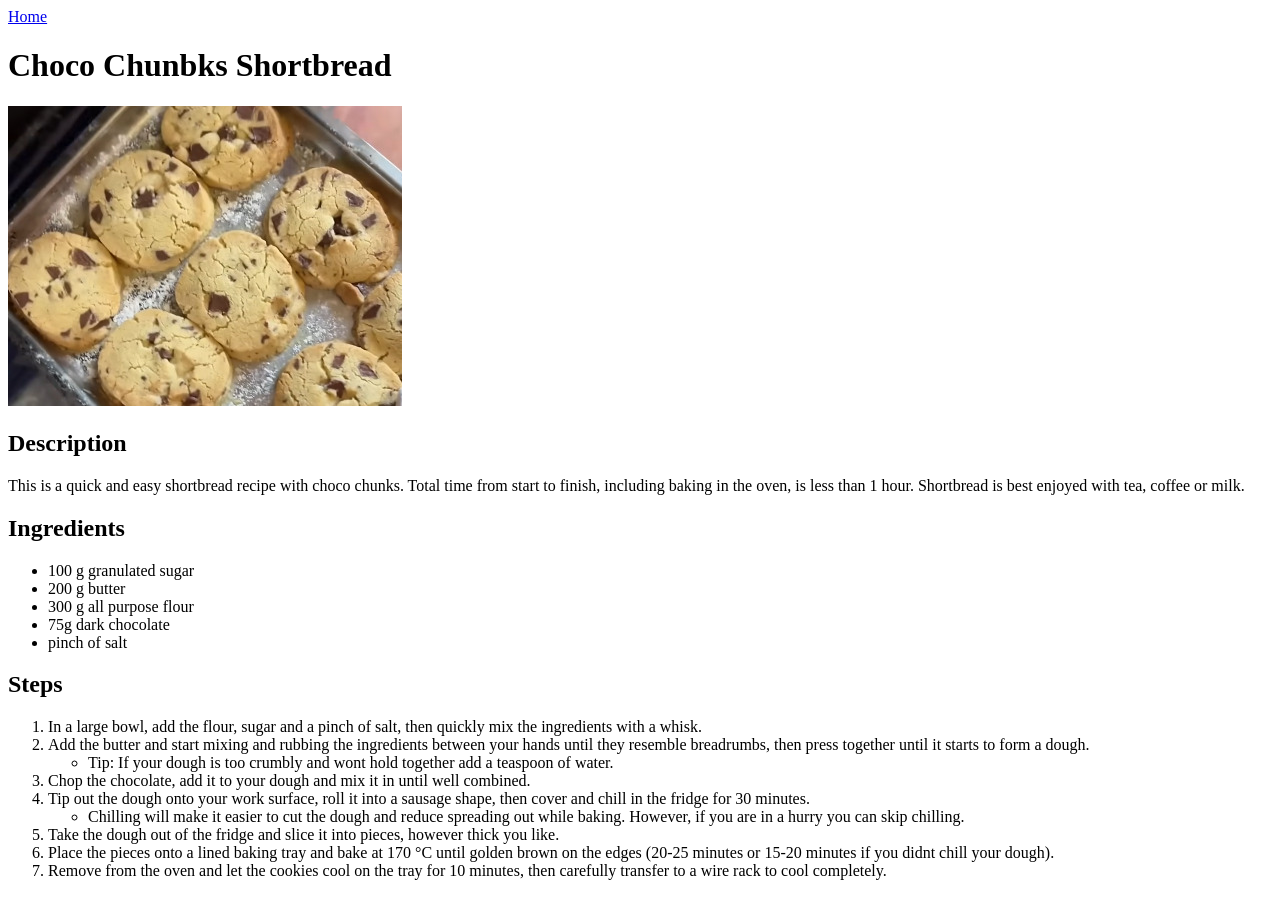
==== recipes/choco-chunks-shortbread.html @ 79d5b0c6 "Rename file Renamed the file to accurately match the image and end result of the recipe." ====
<!DOCTYPE html>
<html lang="en">
    <head>
        <meta charset="UTF-8">
        <title>Choco Chunks Shortbread</title>
    </head>
    <body>
        <a href="../index.html">Home</a>        
        <h1>Choco Chunbks Shortbread</h1>
        <img src="../images/Shortbread.jpg" alt="Shortbread biscuits with choco chunks on a baking tray." height="300" width="394">
        <h2>Description</h2>
        <p>This is a quick and easy shortbread recipe with choco chunks. Total time from start to finish, including baking in the oven, is less than 1 hour. Shortbread is best enjoyed with tea, coffee or milk.</p>
        <h2>Ingredients</h2>
        <ul>
            <li>100 g granulated sugar</li>
            <li>200 g butter</li>
            <li>300 g all purpose flour</li>
            <li>75g dark chocolate</li>
            <li>pinch of salt</li>
        </ul>
        <h2>Steps</h2>
        <ol>
            <li>In a large bowl, add the flour, sugar and a pinch of salt, then quickly mix the ingredients with a whisk.</li>
            <li>
                Add the butter and start mixing and rubbing the ingredients between your hands until they resemble breadrumbs, then press together until it starts to form a dough.
                <ul>
                    <li>Tip: If your dough is too crumbly and wont hold together add a teaspoon of water.</li>
                </ul>
            </li>
            <li>Chop the chocolate, add it to your dough and mix it in until well combined.</li>
            <li>
                Tip out the dough onto your work surface, roll it into a sausage shape, then cover and chill in the fridge for 30 minutes.
                <ul>
                    <li>Chilling will make it easier to cut the dough and reduce spreading out while baking. However, if you are in a hurry you can skip chilling.</li>
                </ul>
            </li>
            <li>Take the dough out of the fridge and slice it into pieces, however thick you like.</li>
            <li>Place the pieces onto a lined baking tray and bake at 170 &deg;C until golden brown on the edges (20-25 minutes or 15-20 minutes if you didnt chill your dough).</li>
            <li>Remove from the oven and let the cookies cool on the tray for 10 minutes, then carefully transfer to a wire rack to cool completely.</li>
        </ol>
    </body>
</html>
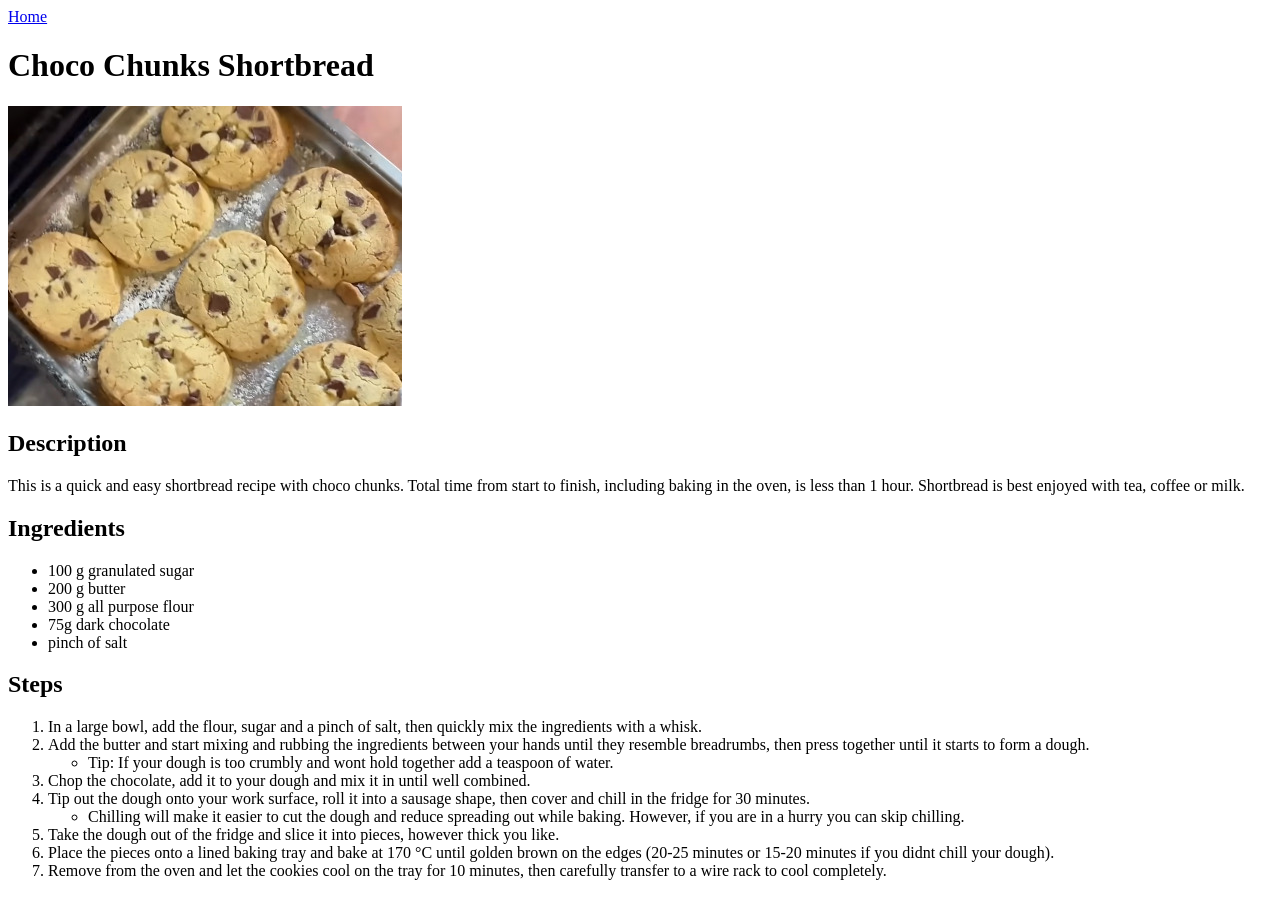
==== commit c5a069c7: "Fix h1 title typo" ====
--- a/recipes/choco-chunks-shortbread.html
+++ b/recipes/choco-chunks-shortbread.html
@@ -6,7 +6,7 @@
     </head>
     <body>
         <a href="../index.html">Home</a>        
-        <h1>Choco Chunbks Shortbread</h1>
+        <h1>Choco Chunks Shortbread</h1>
         <img src="../images/Shortbread.jpg" alt="Shortbread biscuits with choco chunks on a baking tray." height="300" width="394">
         <h2>Description</h2>
         <p>This is a quick and easy shortbread recipe with choco chunks. Total time from start to finish, including baking in the oven, is less than 1 hour. Shortbread is best enjoyed with tea, coffee or milk.</p>
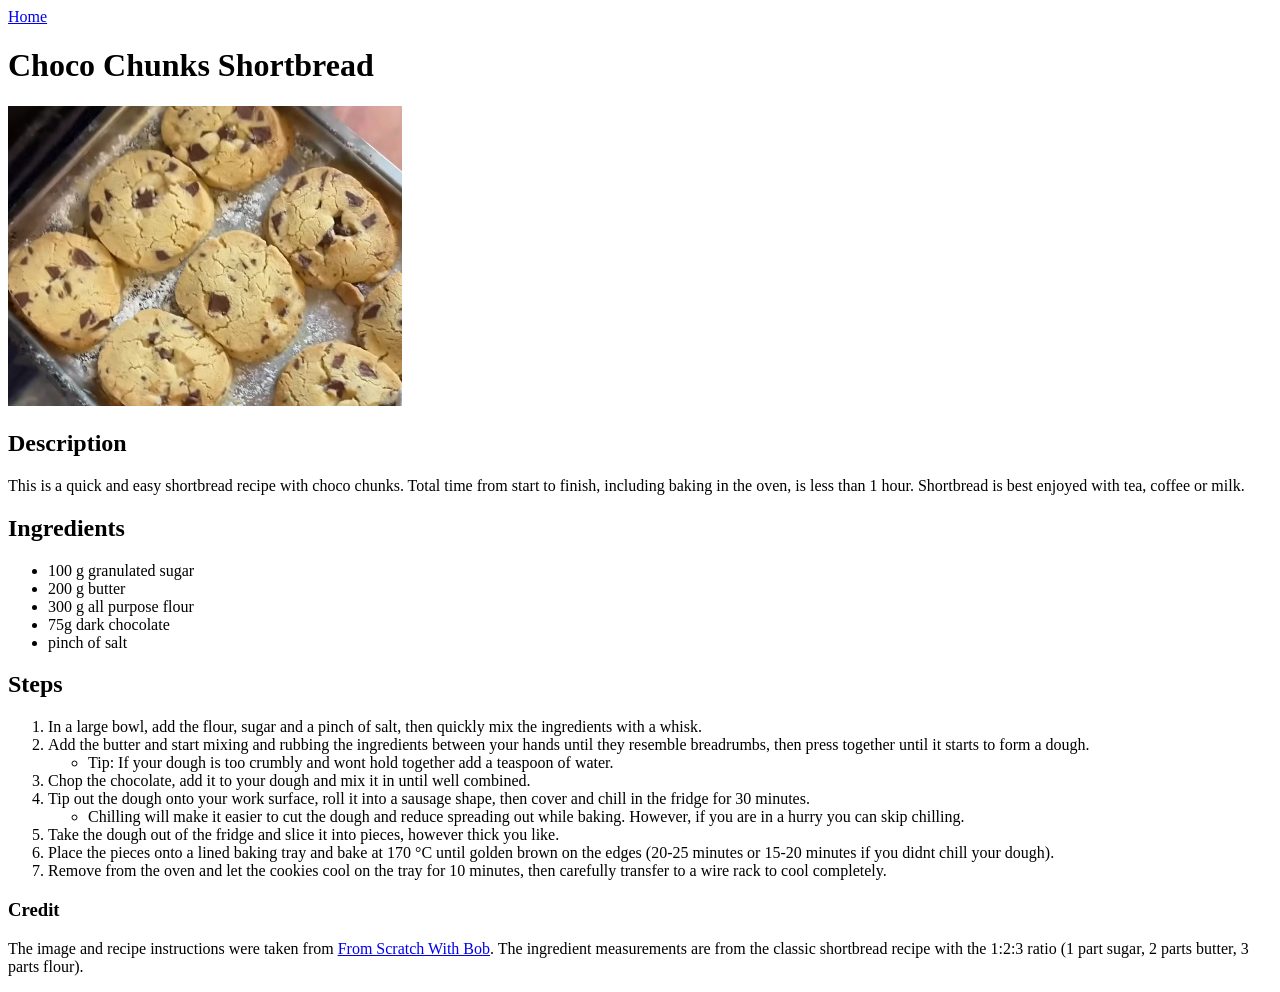
==== commit 6181f235: "Add recipe credit This adds a new section with credit to the original recipe." ====
--- a/recipes/choco-chunks-shortbread.html
+++ b/recipes/choco-chunks-shortbread.html
@@ -38,5 +38,7 @@
             <li>Place the pieces onto a lined baking tray and bake at 170 &deg;C until golden brown on the edges (20-25 minutes or 15-20 minutes if you didnt chill your dough).</li>
             <li>Remove from the oven and let the cookies cool on the tray for 10 minutes, then carefully transfer to a wire rack to cool completely.</li>
         </ol>
+        <h3>Credit</h3>
+        <p>The image and recipe instructions were taken from <a href="https://www.youtube.com/@fromscratch.withbob" target="_blank" rel="noopener noreferrer">From Scratch With Bob</a>. The ingredient measurements are from the classic shortbread recipe with the 1:2:3 ratio (1 part sugar, 2 parts butter, 3 parts flour).</p>
     </body>
 </html>
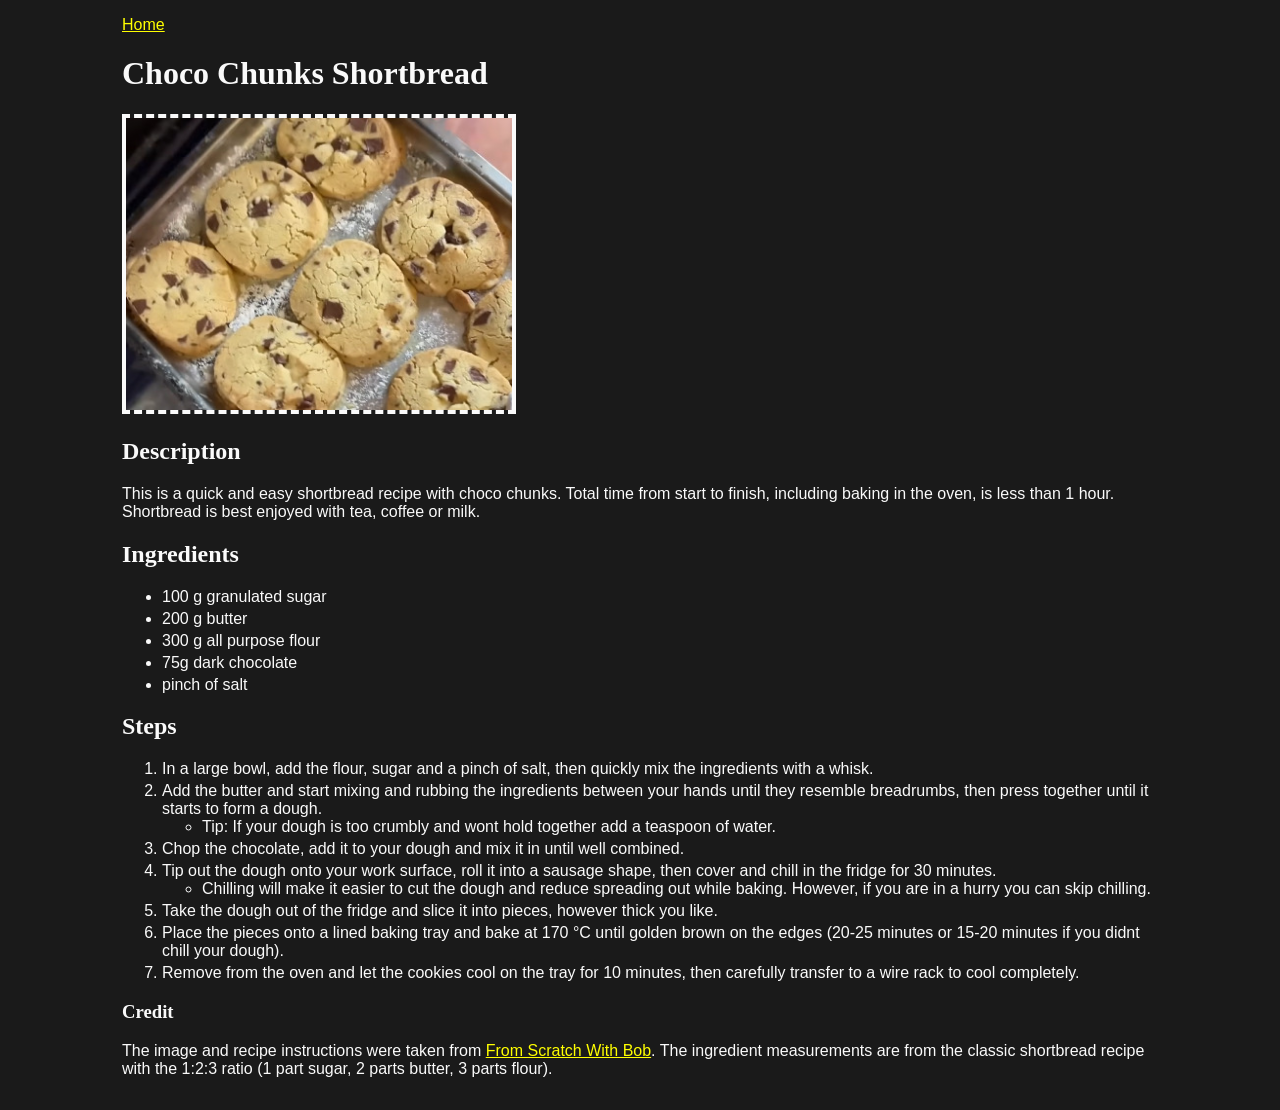
==== commit 9491bc34: "Change CSS selector from type to class Swapped the img selector to a class selector (img-border), so" ====
--- a/recipes/choco-chunks-shortbread.html
+++ b/recipes/choco-chunks-shortbread.html
@@ -2,12 +2,14 @@
 <html lang="en">
     <head>
         <meta charset="UTF-8">
+        <link rel="stylesheet" href="../style.css">
+
         <title>Choco Chunks Shortbread</title>
     </head>
     <body>
         <a href="../index.html">Home</a>        
         <h1>Choco Chunks Shortbread</h1>
-        <img src="../images/Shortbread.jpg" alt="Shortbread biscuits with choco chunks on a baking tray." height="300" width="394">
+        <img class="img-border" src="../images/Shortbread.jpg" alt="Shortbread biscuits with choco chunks on a baking tray." height="300" width="394">
         <h2>Description</h2>
         <p>This is a quick and easy shortbread recipe with choco chunks. Total time from start to finish, including baking in the oven, is less than 1 hour. Shortbread is best enjoyed with tea, coffee or milk.</p>
         <h2>Ingredients</h2>
--- a/style.css
+++ b/style.css
@@ -0,0 +1,30 @@
+* {
+    box-sizing: border-box;
+}
+
+body {
+    font-family: Helvetica, Arial, sans-serif;
+    background-color: hsl(0, 0%, 10%);
+    color: rgb(250, 250, 250);
+    padding: 16px 32px;
+    width: 1100px;
+    margin: auto;
+}
+
+h1, h2, h3, h4, h5, h6 {
+    font-family: Georgia, "Times New Roman", serif;
+}
+
+a {
+    color: yellow;
+}
+
+li {
+    margin-bottom: 4px;
+}
+
+.img-border {
+    border: 4px dashed rgb(250, 250, 250);
+    border-right-style: solid;
+    border-left-style: solid;
+}
